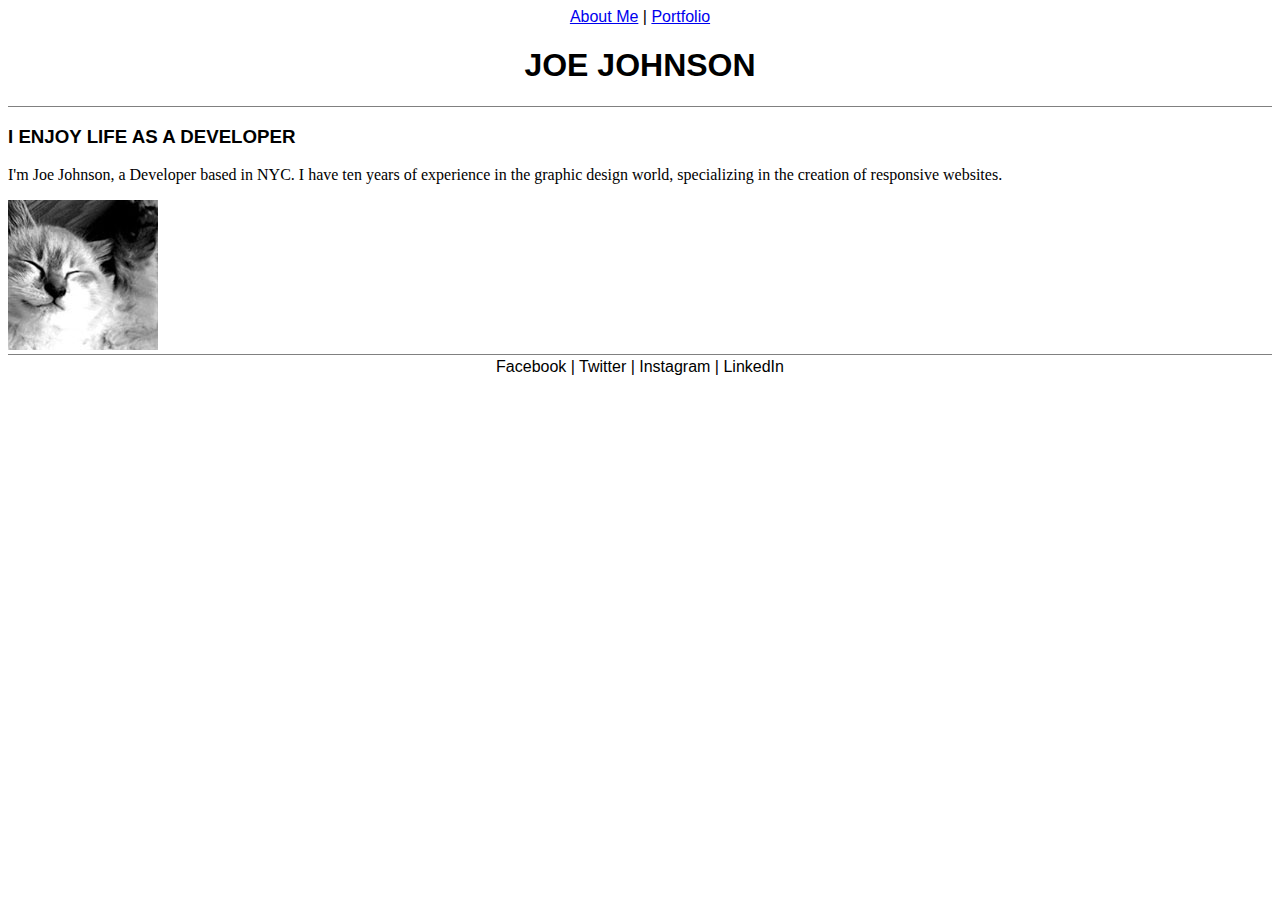
==== index.html @ 6b001594 "stuff done during class" ====
<!DOCTYPE html>
<html>
<head>
	<title>About</title>
	<link rel="stylesheet" href="css/style.css">
</head>
<body>
	<div class="index">
		<a href="index.html">About Me</a> | <a href="portfolio.html">Portfolio</a>
		<h1>JOE JOHNSON</h1>
	</div>

	<div class="intro">
		<h3>I ENJOY LIFE AS A DEVELOPER</h3>
		<p>I'm Joe Johnson, a Developer based in NYC. I have ten years of experience in the graphic design world, specializing in the creation of responsive websites.</p>
		<img src="images/profile.jpg">
	</div>

</body>

<footer>Facebook | Twitter | Instagram | LinkedIn</footer>
</html>
---- css/style.css ----
header, body, footer {
	font-family: sans-serif; 
}
p{
	font-family: serif;
}

h1 {
	justify-content: center;
}

.index {
	text-align: center;
}

.intro {
	border-top: 1px solid gray;
}

img {
justify-content: right;
}

}
div h2, div p {
	border-top: 1px solid gray;
}

footer {
	text-align: center;
padding-top: 3px;
border-top: 1px solid gray;
}
.education li {
	font-family: sans-serif;
	}
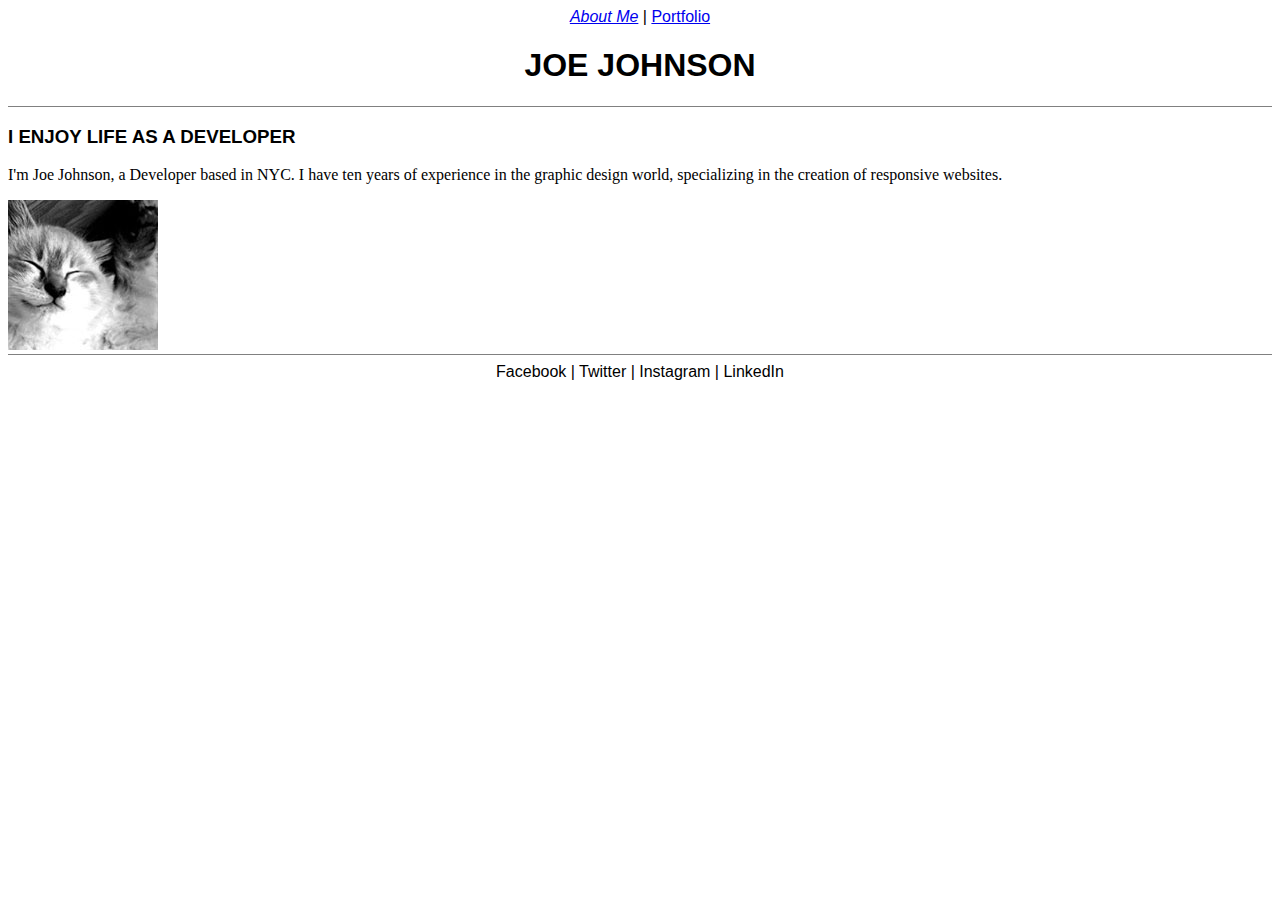
==== commit 437e812b: "bits and bobs amended" ====
--- a/index.html
+++ b/index.html
@@ -6,7 +6,7 @@
 </head>
 <body>
 	<div class="index">
-		<a href="index.html">About Me</a> | <a href="portfolio.html">Portfolio</a>
+		<a href="index.html"><i>About Me</i></a> | <a href="portfolio.html">Portfolio</a>
 		<h1>JOE JOHNSON</h1>
 	</div>
 
--- a/css/style.css
+++ b/css/style.css
@@ -28,7 +28,7 @@
 
 footer {
 	text-align: center;
-padding-top: 3px;
+padding-top: 8px;
 border-top: 1px solid gray;
 }
 .education li {
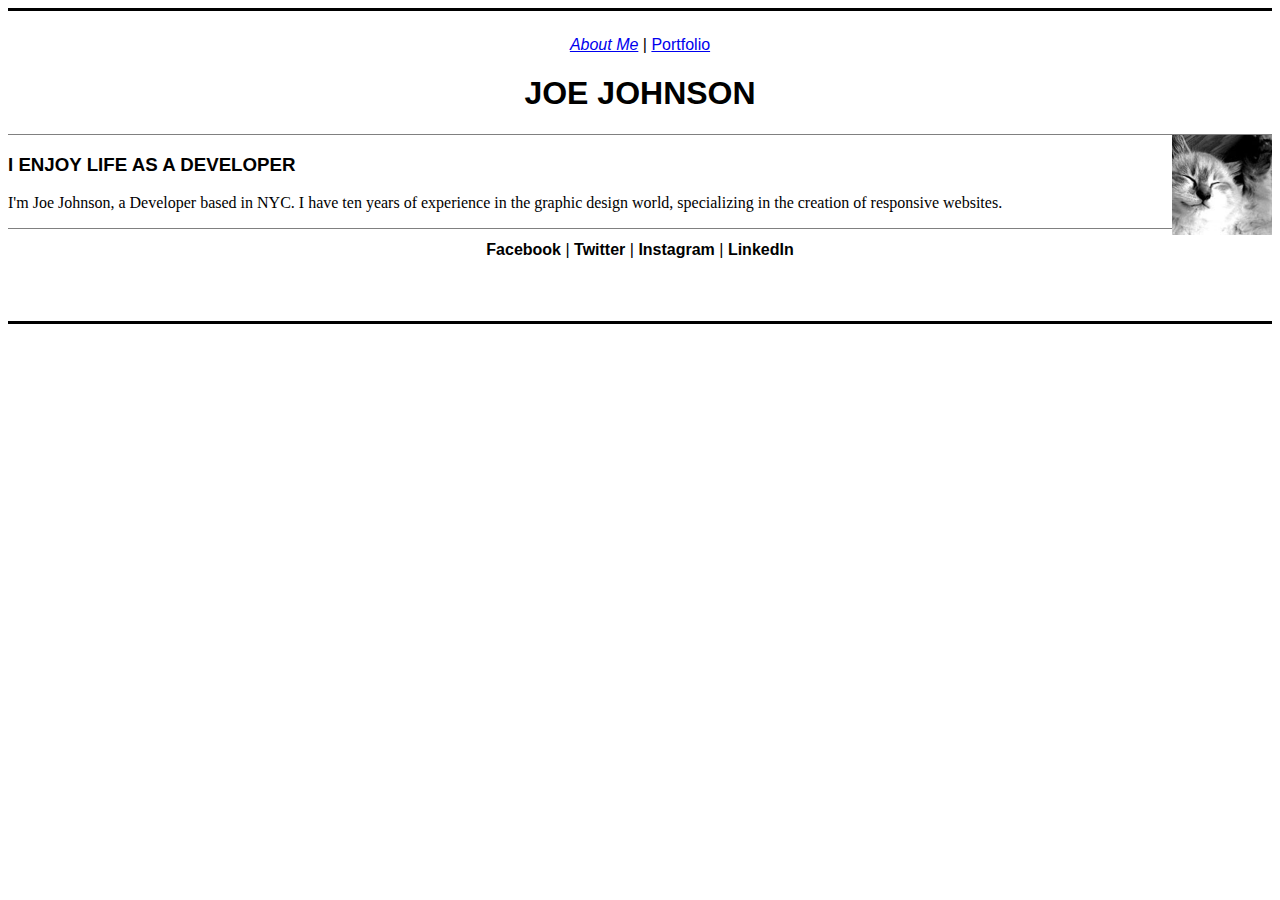
==== commit 79cdbcfa: "changes to cat image" ====
--- a/index.html
+++ b/index.html
@@ -1,9 +1,11 @@
 <!DOCTYPE html>
 <html>
+
 <head>
 	<title>About</title>
 	<link rel="stylesheet" href="css/style.css">
 </head>
+
 <body>
 	<div class="index">
 		<a href="index.html"><i>About Me</i></a> | <a href="portfolio.html">Portfolio</a>
@@ -11,12 +13,15 @@
 	</div>
 
 	<div class="intro">
+		<img src="images/profile.jpg" alt="cat picture">
 		<h3>I ENJOY LIFE AS A DEVELOPER</h3>
 		<p>I'm Joe Johnson, a Developer based in NYC. I have ten years of experience in the graphic design world, specializing in the creation of responsive websites.</p>
-		<img src="images/profile.jpg">
 	</div>
+
+<footer>
+	<a href="http://facebook.com" target="_blank"><b>Facebook</b></a> | <a href="http://Twitter.com" target="_blank"><b>Twitter </b></a>| <a href="http://Instagram.com" target="_blank"><b>Instagram</b></a> | <a href="http://LinkedIn.com" target="_blank"><b>LinkedIn</b></a>
+</footer>
 
 </body>
 
-<footer>Facebook | Twitter | Instagram | LinkedIn</footer>
 </html>--- a/css/style.css
+++ b/css/style.css
@@ -1,7 +1,8 @@
 header, body, footer {
 	font-family: sans-serif; 
 }
-p{
+
+p {
 	font-family: serif;
 }
 
@@ -9,28 +10,54 @@
 	justify-content: center;
 }
 
-.index {
+body {
+	border-top: 3px solid black;
+	border-bottom: 3px solid black;
+	padding-bottom: 50px;
+}
+
+footer {
 	text-align: center;
 }
 
 .intro {
+	text-align: left;
 	border-top: 1px solid gray;
+	border-bottom: 1px solid gray;
 }
 
-img {
-justify-content: right;
+.intro img {
+	overflow: auto;
+	float: right;
+	height: 100px;
+	width: 100px;
+	padding left: 20px;
 }
 
-}
-div h2, div p {
-	border-top: 1px solid gray;
+.index {
+	padding-top: 25px;
+	text-align: center;
+	color: black;
+	text-decoration: none;	
 }
 
-footer {
-	text-align: center;
-padding-top: 8px;
-border-top: 1px solid gray;
-}
 .education li {
 	font-family: sans-serif;
-	}+	line-height: 1.5;
+	}
+
+footer {
+text-align: center;
+padding-top: 12px;
+padding-bottom: 12px;
+}
+
+footer a {
+	color: black;
+	text-decoration: none;
+}
+
+a:hover {
+	background-color: yellow;
+}
+
